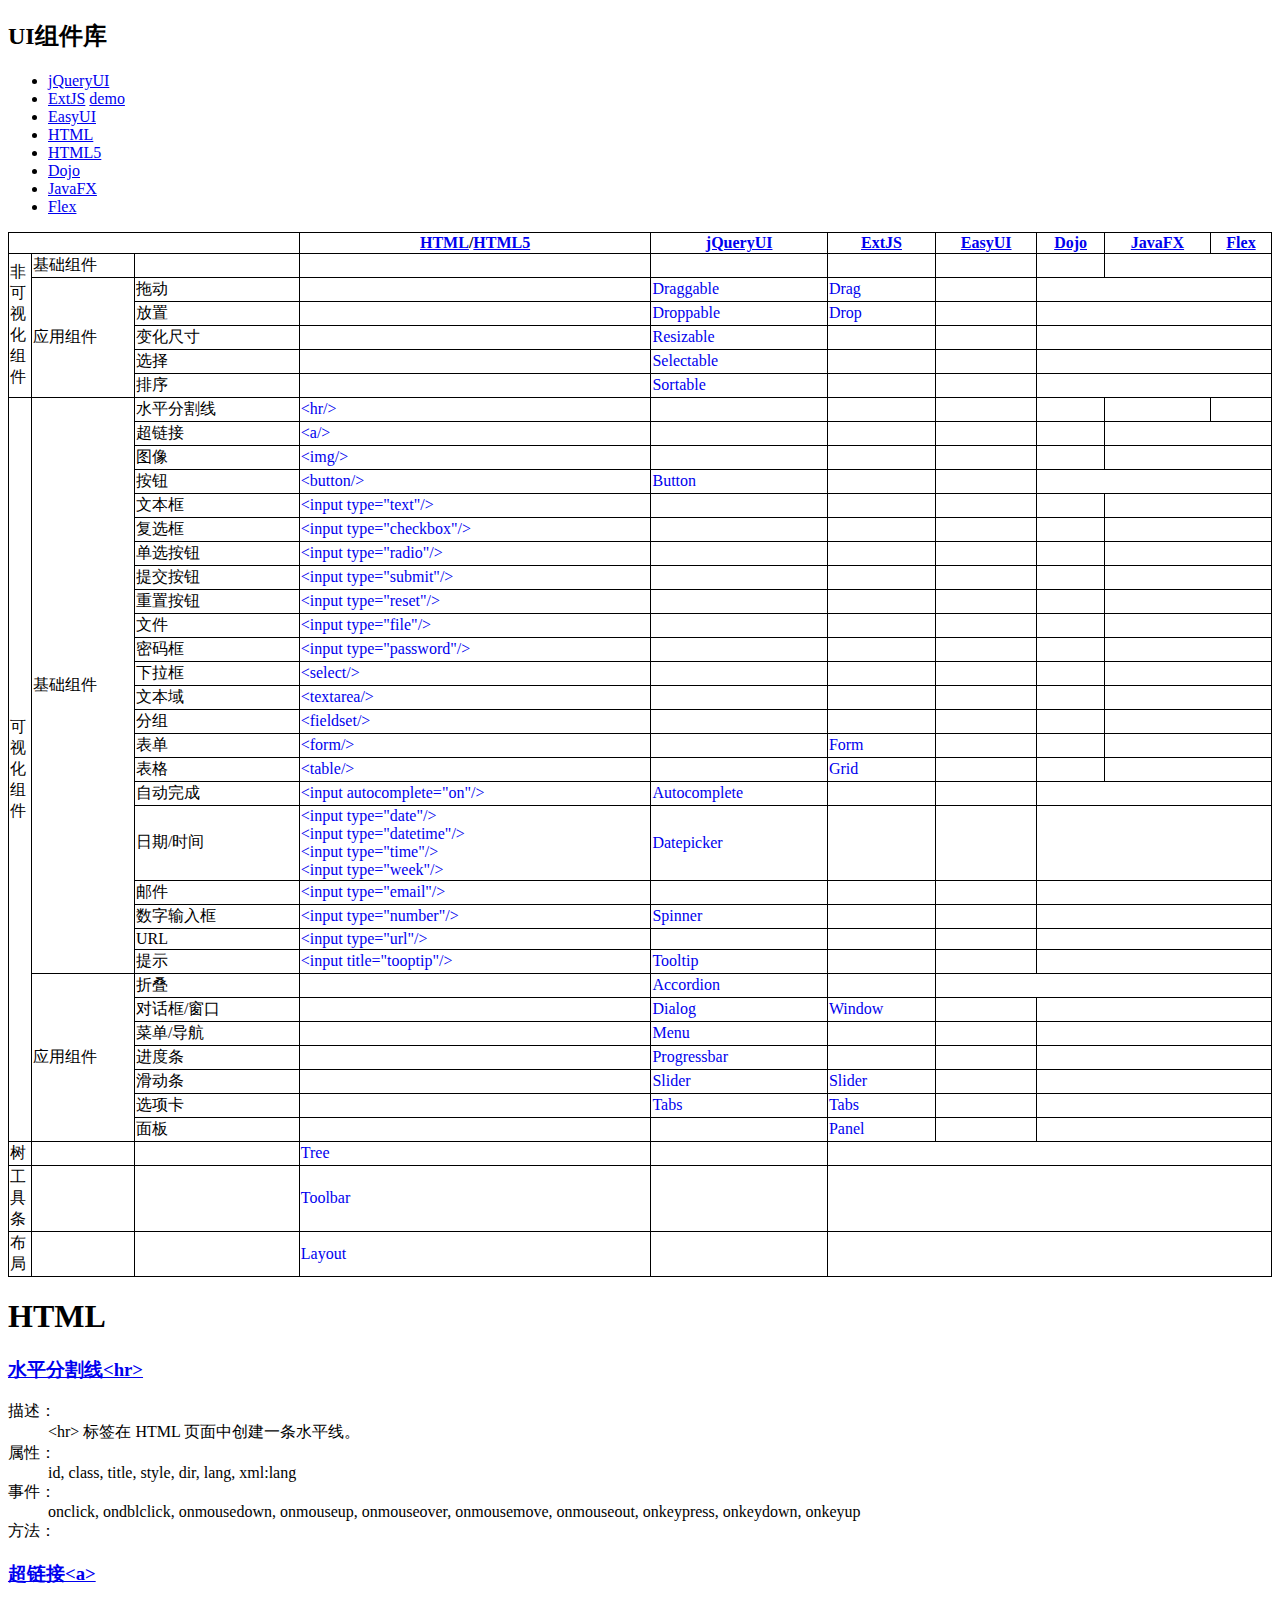
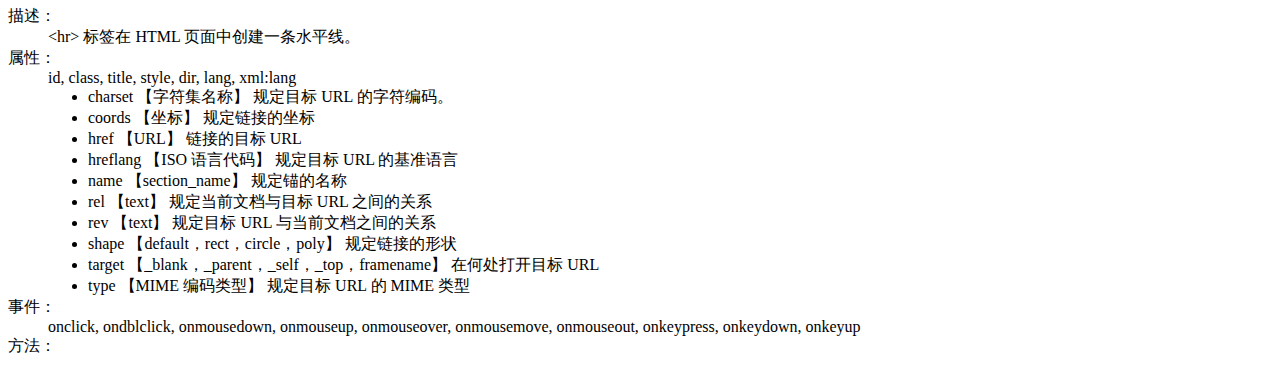
==== study/doc/ui.html @ 2c0ac7f4 "OrchestraDesigner" ====
<!DOCTYPE html>
<html>
<head>
    <meta charset="UTF-8">
    <title>UI组件</title>
    <style type="text/css">
        table {
            border-collapse: collapse;
            width: 100%;
        }
        table, tr, th, td {
            border: 1px solid #000;
        }
        td a {
            text-decoration: none;
        }
    </style>
</head>
<body>
    <div>
        <h2>UI组件库</h2>
        <ul>
            <li><a href="http://jqueryui.com/" target="_blank">jQueryUI</a></li>
            <li><a href="http://www.sencha.com/products/extjs" target="_blank">ExtJS</a> <a href="http://docs.sencha.com/ext-js/4-2/extjs-build/examples/build/KitchenSink/ext-theme-neptune/#basic-panels">demo</a> </li>
            <li><a href="http://www.jeasyui.com/" target="_blank">EasyUI</a></li>
            <li><a href="http://www.w3school.com.cn/html/" target="_blank">HTML</a></li>
            <li><a href="http://www.w3school.com.cn/html5/" target="_blank">HTML5</a></li>
            <li><a href="http://dojotoolkit.org/" target="_blank">Dojo</a></li>
            <li><a href="http://www.oracle.com/technetwork/java/javafx/overview/index.html" target="_blank">JavaFX</a></li>
            <li><a href="http://flex.apache.org/" target="_blank">Flex</a></li>
        </ul>
    </div>

    <div>
        <table>
            <tr>
                <th colspan="3"></th>
                <th><a href="http://www.w3school.com.cn/html/" target="_blank">HTML</a>/<a href="http://www.w3school.com.cn/html5/" target="_blank">HTML5</a></th>
                <th><a href="http://jqueryui.com/" target="_blank">jQueryUI</a></th>
                <th><a href="http://www.sencha.com/products/extjs" target="_blank">ExtJS</a></th>
                <th><a href="http://www.jeasyui.com/" target="_blank">EasyUI</a></th>
                <th><a href="http://dojotoolkit.org/" target="_blank">Dojo</a></th>
                <th><a href="http://www.oracle.com/technetwork/java/javafx/overview/index.html" target="_blank">JavaFX</a></th>
                <th><a href="http://flex.apache.org/" target="_blank">Flex</a></th>
            </tr>
            <tr>
                <td rowspan="6" style="width: 20px;">非可视化组件</td>
                <td style="width: 100px;">基础组件</td>
                <td></td>
                <td></td>
                <td></td>
                <td></td>
                <td></td>
                <td></td>
            </tr>

            <tr>
                <td rowspan="5">应用组件</td>
                <td>拖动</td>
                <td></td>
                <td><a href="#">Draggable</a></td>
                <td><a href="#">Drag</a></td>
                <td></td>
            </tr>

            <tr>
                <td>放置</td>
                <td></td>
                <td><a href="#">Droppable</a></td>
                <td><a href="#">Drop</a></td>
                <td></td>
            </tr>

            <tr>
                <td>变化尺寸</td>
                <td></td>
                <td><a href="#">Resizable</a></td>
                <td></td>
                <td></td>
            </tr>

            <tr>
                <td>选择</td>
                <td></td>
                <td><a href="#">Selectable</a></td>
                <td></td>
                <td></td>
            </tr>

            <tr>
                <td>排序</td>
                <td></td>
                <td><a href="#">Sortable</a></td>
                <td></td>
                <td></td>
            </tr>

            <tr>
                <td rowspan="29">可视化组件</td>
                <td rowspan="22">基础组件</td>
                <td>水平分割线</td>
                <td><a href="#html_hr">&lt;hr/&gt;</a></td>
                <td></td>
                <td></td>
                <td></td>
                <td></td>
                <td></td>
            </tr>
            <tr>
                <td>超链接</td>
                <td><a href="#html_hr">&lt;a/&gt;</a></td>
                <td></td>
                <td></td>
                <td></td>
                <td></td>
            </tr>

            <tr>
                <td>图像</td>
                <td><a href="#">&lt;img/&gt;</a></td>
                <td></td>
                <td></td>
                <td></td>
                <td></td>
            </tr>

            <tr>
                <td>按钮</td>
                <td><a href="#">&lt;button/&gt;</a></td>
                <td><a href="#">Button</a></td>
                <td></td>
                <td></td>
            </tr>

            <tr>
                <td>文本框</td>
                <td><a href="#">&lt;input type="text"/&gt;</a></td>
                <td></td>
                <td></td>
                <td></td>
                <td></td>
            </tr>

            <tr>
                <td>复选框</td>
                <td><a href="#">&lt;input type="checkbox"/&gt;</a></td>
                <td></td>
                <td></td>
                <td></td>
                <td></td>
            </tr>

            <tr>
                <td>单选按钮</td>
                <td><a href="#">&lt;input type="radio"/&gt;</a></td>
                <td></td>
                <td></td>
                <td></td>
                <td></td>
            </tr>

            <tr>
                <td>提交按钮</td>
                <td><a href="#">&lt;input type="submit"/&gt;</a></td>
                <td></td>
                <td></td>
                <td></td>
                <td></td>
            </tr>

            <tr>
                <td>重置按钮</td>
                <td><a href="#">&lt;input type="reset"/&gt;</a></td>
                <td></td>
                <td></td>
                <td></td>
                <td></td>
            </tr>

            <tr>
                <td>文件</td>
                <td><a href="#">&lt;input type="file"/&gt;</a></td>
                <td></td>
                <td></td>
                <td></td>
                <td></td>
            </tr>

            <tr>
                <td>密码框</td>
                <td><a href="#">&lt;input type="password"/&gt;</a></td>
                <td></td>
                <td></td>
                <td></td>
                <td></td>
            </tr>

            <tr>
                <td>下拉框</td>
                <td><a href="#">&lt;select/&gt;</a></td>
                <td></td>
                <td></td>
                <td></td>
                <td></td>
            </tr>

            <tr>
                <td>文本域</td>
                <td><a href="#">&lt;textarea/&gt;</a></td>
                <td></td>
                <td></td>
                <td></td>
                <td></td>
            </tr>

            <tr>
                <td>分组</td>
                <td><a href="#">&lt;fieldset/&gt;</a></td>
                <td></td>
                <td></td>
                <td></td>
                <td></td>
            </tr>

            <tr>
                <td>表单</td>
                <td><a href="#">&lt;form/&gt;</a></td>
                <td></td>
                <td><a href="#">Form</a></td>
                <td></td>
                <td></td>
            </tr>

            <tr>
                <td>表格</td>
                <td><a href="#">&lt;table/&gt;</a></td>
                <td><a href="#"></a></td>
                <td><a href="#">Grid</a></td>
                <td></td>
                <td></td>
            </tr>

            <tr>
                <td>自动完成</td>
                <td><a href="#">&lt;input autocomplete="on"/&gt;</a></td>
                <td><a href="#">Autocomplete</a></td>
                <td></td>
                <td></td>
            </tr>

            <tr>
                <td>日期/时间</td>
                <td><a href="#">&lt;input type="date"/&gt;</a> <br/> <a href="#">&lt;input type="datetime"/&gt;</a><br/> <a href="#">&lt;input type="time"/&gt;</a><br/> <a href="#">&lt;input type="week"/&gt;</a></td>
                <td><a href="#">Datepicker</a></td>
                <td></td>
                <td></td>
            </tr>

            <tr>
                <td>邮件</td>
                <td><a href="#">&lt;input type="email"/&gt;</a></td>
                <td><a href="#"></a></td>
                <td></td>
                <td></td>
            </tr>

            <tr>
                <td>数字输入框</td>
                <td><a href="#">&lt;input type="number"/&gt;</a></td>
                <td><a href="#">Spinner</a></td>
                <td></td>
                <td></td>
            </tr>

            <tr>
                <td>URL</td>
                <td><a href="#">&lt;input type="url"/&gt;</a></td>
                <td><a href="#"></a></td>
                <td></td>
                <td></td>
            </tr>

            <tr>
                <td>提示</td>
                <td><a href="#">&lt;input title="tooptip"/&gt;</a></td>
                <td><a href="#">Tooltip</a></td>
                <td></td>
                <td></td>
            </tr>

            <!-- 应用组件 -->
            <tr>
                <td rowspan="7">应用组件</td>
                <td>折叠</td>
                <td></td>
                <td><a href="#">Accordion</a></td>
                <td></td>
            </tr>

            <tr>
                <td>对话框/窗口</td>
                <td></td>
                <td><a href="#">Dialog</a></td>
                <td><a href="#">Window</a></td>
                <td></td>
            </tr>

            <tr>
                <td>菜单/导航</td>
                <td></td>
                <td><a href="#">Menu</a></td>
                <td></td>
                <td></td>
            </tr>

            <tr>
                <td>进度条</td>
                <td></td>
                <td><a href="#">Progressbar</a></td>
                <td></td>
                <td></td>
            </tr>

            <tr>
                <td>滑动条</td>
                <td></td>
                <td><a href="#">Slider</a></td>
                <td><a href="#">Slider</a></td>
                <td></td>
            </tr>

            <tr>
                <td>选项卡</td>
                <td></td>
                <td><a href="#">Tabs</a></td>
                <td><a href="#">Tabs</a></td>
                <td></td>
            </tr>

            <tr>
                <td>面板</td>
                <td></td>
                <td><a href="#"></a></td>
                <td><a href="#">Panel</a></td>
                <td></td>
            </tr>

            <tr>
                <td>树</td>
                <td></td>
                <td><a href="#"></a></td>
                <td><a href="#">Tree</a></td>
                <td></td>
            </tr>

            <tr>
                <td>工具条</td>
                <td></td>
                <td><a href="#"></a></td>
                <td><a href="#">Toolbar</a></td>
                <td></td>
            </tr>

            <tr>
                <td>布局</td>
                <td></td>
                <td><a href="#"></a></td>
                <td><a href="#">Layout</a></td>
                <td></td>
            </tr>
        </table>
    </div>

    <div>
        <h1>HTML</h1>
        <h3><a name="html_hr" href="http://www.w3school.com.cn/tags/tag_hr.asp">水平分割线&lt;hr&gt;</a></h3>
        <dl>
            <dt>描述：</dt>
            <dd>&lt;hr&gt; 标签在 HTML 页面中创建一条水平线。</dd>
            <dt>属性：</dt>
            <dd>id, class, title, style, dir, lang, xml:lang</dd>
            <dt>事件：</dt>
            <dd>onclick, ondblclick, onmousedown, onmouseup, onmouseover,
                onmousemove, onmouseout, onkeypress, onkeydown, onkeyup</dd>
            <dt>方法：</dt>
            <dd></dd>
        </dl>

        <h3><a name="html_a" href="http://www.w3school.com.cn/tags/tag_a.asp">超链接&lt;a&gt;</a></h3>
        <dl>
            <dt>描述：</dt>
            <dd>&lt;hr&gt; 标签在 HTML 页面中创建一条水平线。</dd>
            <dt>属性：</dt>
            <dd>id, class, title, style, dir, lang, xml:lang
                <ul>
                    <li>charset 【字符集名称】 规定目标 URL 的字符编码。</li>
                    <li>coords 【坐标】 规定链接的坐标</li>
                    <li>href 【URL】 链接的目标 URL</li>
                    <li>hreflang 【ISO 语言代码】 规定目标 URL 的基准语言</li>
                    <li>name 【section_name】 规定锚的名称</li>
                    <li>rel 【text】 规定当前文档与目标 URL 之间的关系</li>
                    <li>rev 【text】 规定目标 URL 与当前文档之间的关系</li>
                    <li>shape 【default，rect，circle，poly】 规定链接的形状</li>
                    <li>target 【_blank，_parent，_self，_top，framename】 在何处打开目标 URL</li>
                    <li>type 【MIME 编码类型】 规定目标 URL 的 MIME 类型</li>
                </ul>
            </dd>
            <dt>事件：</dt>
            <dd>onclick, ondblclick, onmousedown, onmouseup, onmouseover,
                onmousemove, onmouseout, onkeypress, onkeydown, onkeyup</dd>
            <dt>方法：</dt>
            <dd></dd>
        </dl>
    </div>
</body>
</html>
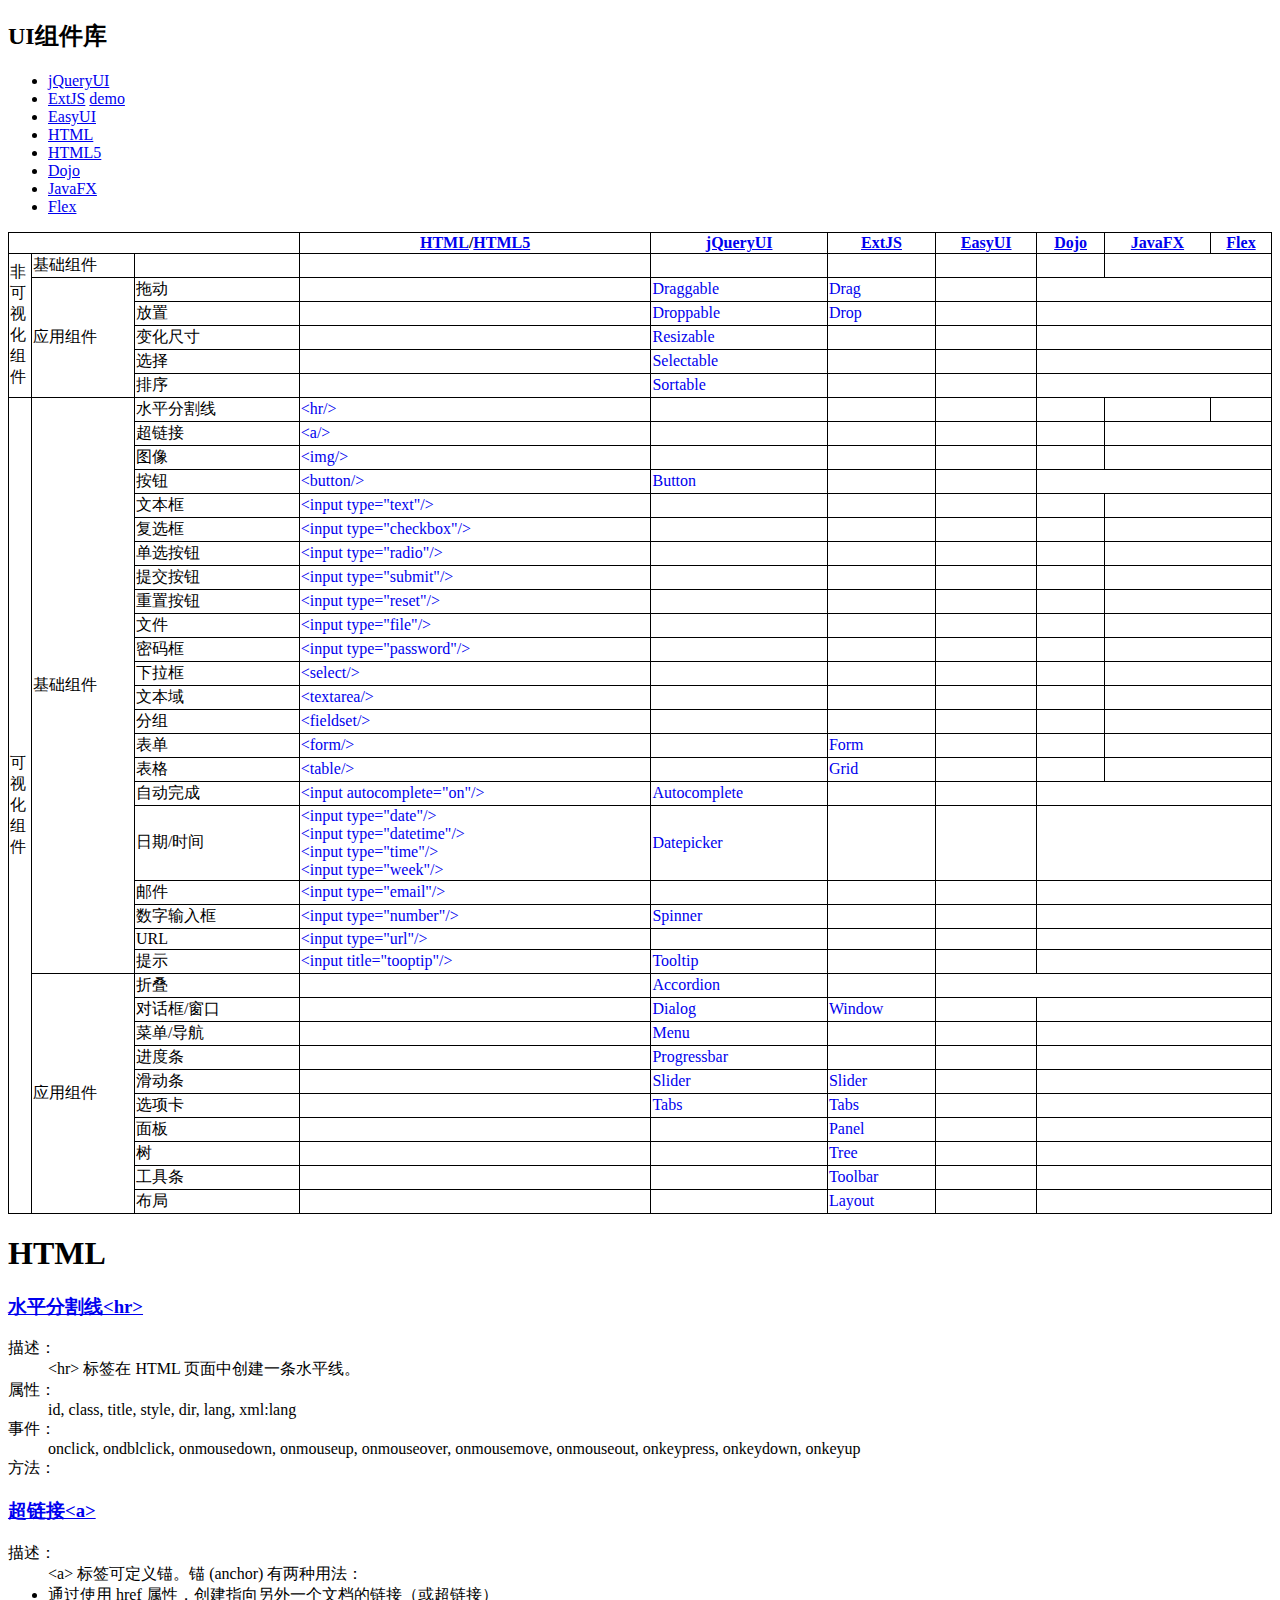
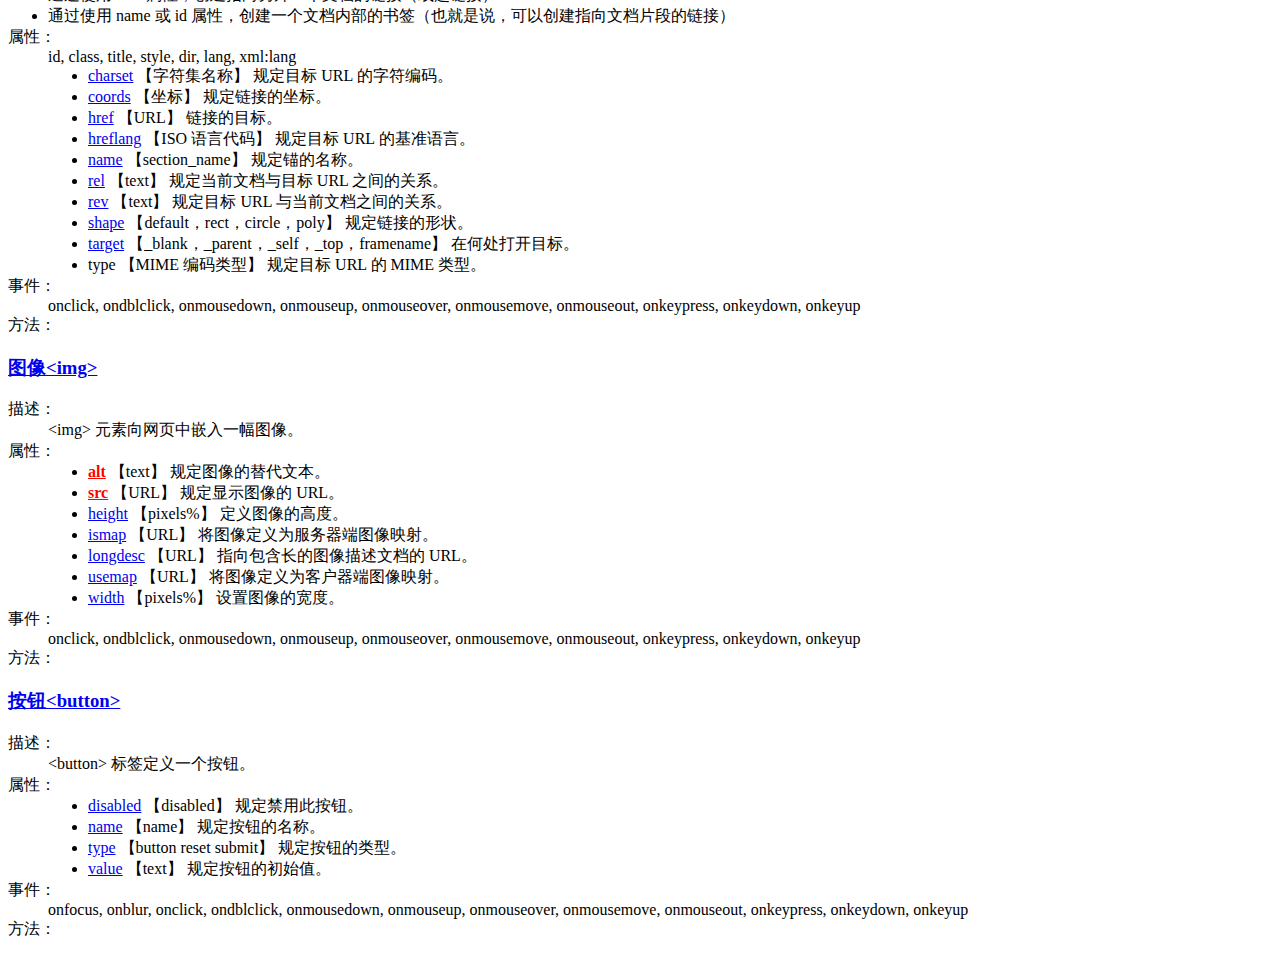
==== commit 3a37def4: "html img" ====
--- a/study/doc/ui.html
+++ b/study/doc/ui.html
@@ -13,6 +13,10 @@
         }
         td a {
             text-decoration: none;
+        }
+        .required {
+            font-weight: bold;
+            color: red;
         }
     </style>
 </head>
@@ -96,7 +100,7 @@
             </tr>
 
             <tr>
-                <td rowspan="29">可视化组件</td>
+                <td rowspan="32">可视化组件</td>
                 <td rowspan="22">基础组件</td>
                 <td>水平分割线</td>
                 <td><a href="#html_hr">&lt;hr/&gt;</a></td>
@@ -290,7 +294,7 @@
 
             <!-- 应用组件 -->
             <tr>
-                <td rowspan="7">应用组件</td>
+                <td rowspan="10">应用组件</td>
                 <td>折叠</td>
                 <td></td>
                 <td><a href="#">Accordion</a></td>
@@ -373,7 +377,7 @@
 
     <div>
         <h1>HTML</h1>
-        <h3><a name="html_hr" href="http://www.w3school.com.cn/tags/tag_hr.asp">水平分割线&lt;hr&gt;</a></h3>
+        <h3><a name="html_hr" href="http://www.w3school.com.cn/tags/tag_hr.asp" target="_blank">水平分割线&lt;hr&gt;</a></h3>
         <dl>
             <dt>描述：</dt>
             <dd>&lt;hr&gt; 标签在 HTML 页面中创建一条水平线。</dd>
@@ -386,23 +390,27 @@
             <dd></dd>
         </dl>
 
-        <h3><a name="html_a" href="http://www.w3school.com.cn/tags/tag_a.asp">超链接&lt;a&gt;</a></h3>
+        <h3><a name="html_a" href="http://www.w3school.com.cn/tags/tag_a.asp" target="_blank">超链接&lt;a&gt;</a></h3>
         <dl>
             <dt>描述：</dt>
-            <dd>&lt;hr&gt; 标签在 HTML 页面中创建一条水平线。</dd>
+            <dd>&lt;a&gt; 标签可定义锚。锚 (anchor) 有两种用法：</dd>
+            <ul>
+                <li>通过使用 href 属性，创建指向另外一个文档的链接（或超链接）</li>
+                <li>通过使用 name 或 id 属性，创建一个文档内部的书签（也就是说，可以创建指向文档片段的链接）</li>
+            </ul>
             <dt>属性：</dt>
             <dd>id, class, title, style, dir, lang, xml:lang
                 <ul>
-                    <li>charset 【字符集名称】 规定目标 URL 的字符编码。</li>
-                    <li>coords 【坐标】 规定链接的坐标</li>
-                    <li>href 【URL】 链接的目标 URL</li>
-                    <li>hreflang 【ISO 语言代码】 规定目标 URL 的基准语言</li>
-                    <li>name 【section_name】 规定锚的名称</li>
-                    <li>rel 【text】 规定当前文档与目标 URL 之间的关系</li>
-                    <li>rev 【text】 规定目标 URL 与当前文档之间的关系</li>
-                    <li>shape 【default，rect，circle，poly】 规定链接的形状</li>
-                    <li>target 【_blank，_parent，_self，_top，framename】 在何处打开目标 URL</li>
-                    <li>type 【MIME 编码类型】 规定目标 URL 的 MIME 类型</li>
+                    <li><a href="http://www.w3school.com.cn/tags/att_a_charset.asp" target="_blank">charset</a> 【字符集名称】 规定目标 URL 的字符编码。</li>
+                    <li><a href="http://www.w3school.com.cn/tags/att_a_coords.asp" target="_blank">coords</a> 【坐标】 规定链接的坐标。</li>
+                    <li><a href="http://www.w3school.com.cn/tags/att_a_href.asp" target="_blank">href</a> 【URL】 链接的目标。 </li>
+                    <li><a href="http://www.w3school.com.cn/tags/att_a_hreflang.asp" target="_blank">hreflang</a> 【ISO 语言代码】 规定目标 URL 的基准语言。</li>
+                    <li><a href="http://www.w3school.com.cn/tags/att_a_name.asp" target="_blank">name</a> 【section_name】 规定锚的名称。</li>
+                    <li><a href="http://www.w3school.com.cn/tags/att_a_rel.asp" target="_blank">rel</a> 【text】 规定当前文档与目标 URL 之间的关系。</li>
+                    <li><a href="http://www.w3school.com.cn/tags/att_a_rev.asp" target="_blank">rev</a> 【text】 规定目标 URL 与当前文档之间的关系。</li>
+                    <li><a href="http://www.w3school.com.cn/tags/att_a_shape.asp" target="_blank">shape</a> 【default，rect，circle，poly】 规定链接的形状。</li>
+                    <li><a href="http://www.w3school.com.cn/tags/att_a_target.asp" target="_blank">target</a> 【_blank，_parent，_self，_top，framename】 在何处打开目标。 </li>
+                    <li>type 【MIME 编码类型】 规定目标 URL 的 MIME 类型。</li>
                 </ul>
             </dd>
             <dt>事件：</dt>
@@ -411,6 +419,50 @@
             <dt>方法：</dt>
             <dd></dd>
         </dl>
+
+
+        <h3><a name="html_img" href="http://www.w3school.com.cn/tags/tag_img.asp" target="_blank">图像&lt;img&gt;</a></h3>
+        <dl>
+            <dt>描述：</dt>
+            <dd>&lt;img&gt; 元素向网页中嵌入一幅图像。</dd>
+            <dt>属性：</dt>
+            <dd>
+                <ul>
+                    <li><a href="http://www.w3school.com.cn/tags/att_a_charset.asp" target="_blank" class="required">alt</a> 【text】 规定图像的替代文本。</li>
+                    <li><a href="http://www.w3school.com.cn/tags/att_a_coords.asp" target="_blank" class="required">src</a> 【URL】 规定显示图像的 URL。</li>
+                    <li><a href="http://www.w3school.com.cn/tags/att_img_height-width.asp" target="_blank">height</a> 【pixels%】 定义图像的高度。 </li>
+                    <li><a href="http://www.w3school.com.cn/tags/att_img_ismap.asp" target="_blank">ismap</a> 【URL】 将图像定义为服务器端图像映射。</li>
+                    <li><a href="http://www.w3school.com.cn/tags/att_img_longdesc.asp" target="_blank">longdesc</a> 【URL】 指向包含长的图像描述文档的 URL。</li>
+                    <li><a href="http://www.w3school.com.cn/tags/att_img_usemap.asp" target="_blank">usemap</a> 【URL】 将图像定义为客户器端图像映射。</li>
+                    <li><a href="http://www.w3school.com.cn/tags/att_img_height-width.asp" target="_blank">width</a> 【pixels%】 设置图像的宽度。</li>
+                </ul>
+            </dd>
+            <dt>事件：</dt>
+            <dd>onclick, ondblclick, onmousedown, onmouseup, onmouseover,
+                onmousemove, onmouseout, onkeypress, onkeydown, onkeyup</dd>
+            <dt>方法：</dt>
+            <dd></dd>
+        </dl>
+
+        <h3><a name="html_button" href="http://www.w3school.com.cn/tags/tag_button.asp" target="_blank">按钮&lt;button&gt;</a></h3>
+        <dl>
+            <dt>描述：</dt>
+            <dd>&lt;button&gt; 标签定义一个按钮。</dd>
+            <dt>属性：</dt>
+            <dd>
+                <ul>
+                    <li><a href="http://www.w3school.com.cn/tags/att_button_disabled.asp" target="_blank">disabled</a> 【disabled】 规定禁用此按钮。</li>
+                    <li><a href="http://www.w3school.com.cn/tags/att_button_name.asp" target="_blank">name</a> 【name】 规定按钮的名称。</li>
+                    <li><a href="http://www.w3school.com.cn/tags/att_button_type.asp" target="_blank">type</a> 【button reset submit】 规定按钮的类型。</li>
+                    <li><a href="http://www.w3school.com.cn/tags/att_button_value.asp" target="_blank">value</a> 【text】 规定按钮的初始值。</li>
+                </ul>
+            </dd>
+            <dt>事件：</dt>
+            <dd>onfocus, onblur, onclick, ondblclick, onmousedown, onmouseup,
+                onmouseover, onmousemove, onmouseout, onkeypress, onkeydown, onkeyup</dd>
+            <dt>方法：</dt>
+            <dd></dd>
+        </dl>
     </div>
 </body>
 </html>